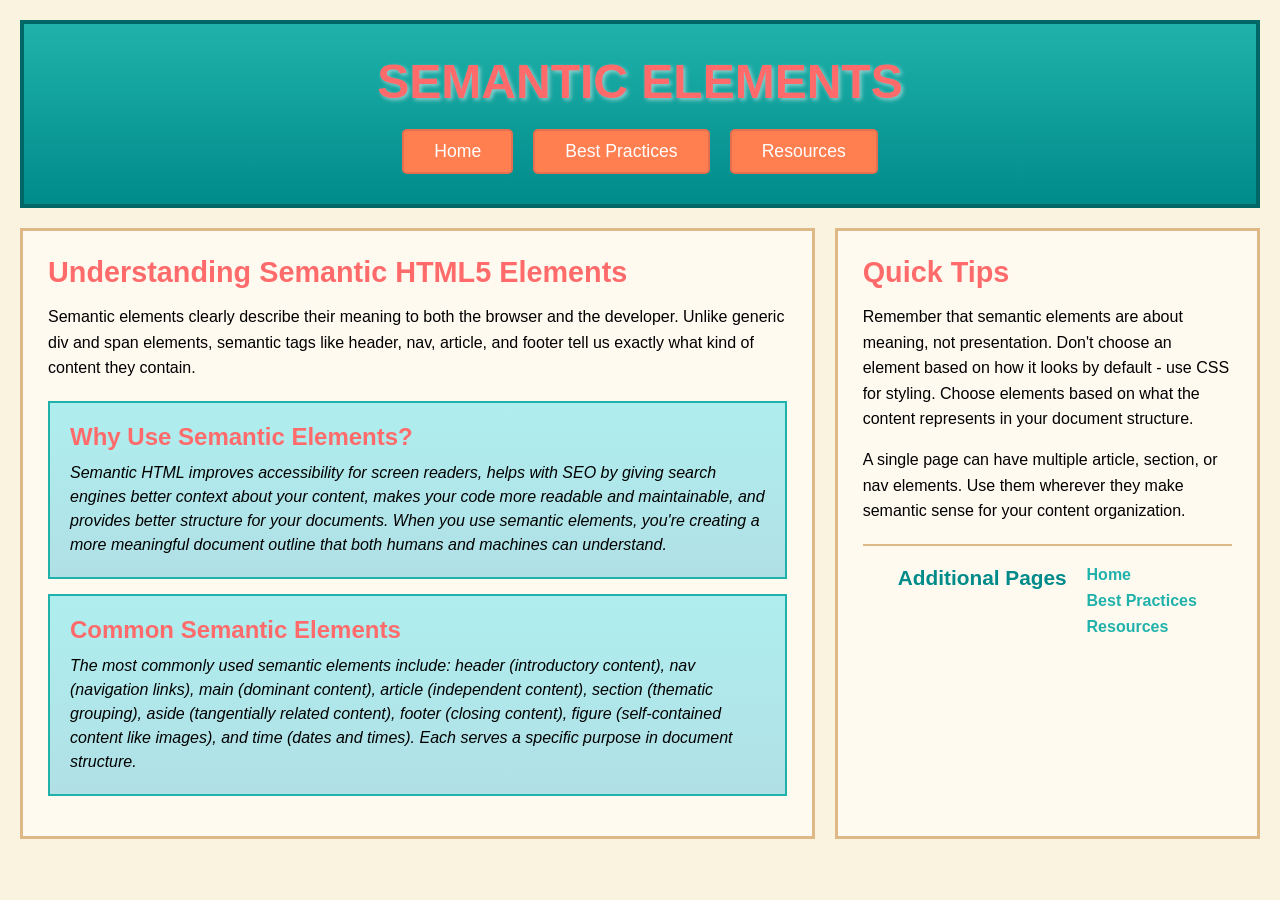
==== page1.html @ d0fec972 "Add page1.html with semantic HTML5 structure" ====
<!DOCTYPE html>
<html lang="en">
<head>
    <meta charset="UTF-8">
    <meta name="viewport" content="width=device-width, initial-scale=1.0">
    <title>Semantic Elements - HTML5 Guide</title>
    <link rel="stylesheet" href="styles.css">
</head>
<body>

    <!-- Header contains the main heading and navigation -->
    <header>
        <h1>SEMANTIC ELEMENTS</h1>
        <nav>
            <button onclick="location.href='index.html'">Home</button>
            <button onclick="location.href='page2.html'">Best Practices</button>
            <button onclick="location.href='page3.html'">Resources</button>
        </nav>
    </header>

    <!-- Container holds the main content layout -->
    <div class="container">
        
        <!-- Article represents the main content -->
        <article>
            <h2>Understanding Semantic HTML5 Elements</h2>
            <p>Semantic elements clearly describe their meaning to both the browser and the developer. Unlike generic div and span elements, semantic tags like header, nav, article, and footer tell us exactly what kind of content they contain.</p>

            <!-- Section Area I -->
            <section>
                <h3>Why Use Semantic Elements?</h3>
                <p>Semantic HTML improves accessibility for screen readers, helps with SEO by giving search engines better context about your content, makes your code more readable and maintainable, and provides better structure for your documents. When you use semantic elements, you're creating a more meaningful document outline that both humans and machines can understand.</p>
            </section>

            <!-- Section Area II -->
            <section>
                <h3>Common Semantic Elements</h3>
                <p>The most commonly used semantic elements include: header (introductory content), nav (navigation links), main (dominant content), article (independent content), section (thematic grouping), aside (tangentially related content), footer (closing content), figure (self-contained content like images), and time (dates and times). Each serves a specific purpose in document structure.</p>
            </section>
        </article>

        <!-- Aside for supplementary content -->
        <aside>
            <h2>Quick Tips</h2>
            <p>Remember that semantic elements are about meaning, not presentation. Don't choose an element based on how it looks by default - use CSS for styling. Choose elements based on what the content represents in your document structure.</p>
            <p>A single page can have multiple article, section, or nav elements. Use them wherever they make semantic sense for your content organization.</p>
            
            <nav>
                <h3>Additional Pages</h3>
                <ul>
                    <li><a href="index.html">Home</a></li>
                    <li><a href="page2.html">Best Practices</a></li>
                    <li><a href="page3.html">Resources</a></li>
                </ul>
            </nav>
        </aside>

    </div>

</body>
</html>
---- styles.css ----
/* Basic reset and body styles */
* {
    margin: 0;
    padding: 0;
    box-sizing: border-box;
}

body {
    font-family: Arial, sans-serif;
    padding: 20px;
    background-color: #FAF3E0;
}

/* Header section with navigation */
header {
    background: linear-gradient(to bottom, #20B2AA, #008B8B);
    border: 4px solid #006666;
    padding: 30px;
    margin-bottom: 20px;
}

header h1 {
    color: #FF6B6B;
    text-align: center;
    font-size: 3em;
    margin-bottom: 20px;
    text-shadow: 2px 2px 4px rgba(255,255,255,0.5);
}

/* Navigation buttons */
nav {
    display: flex;
    justify-content: center;
    gap: 20px;
}

nav button {
    background-color: #FF7F50;
    border: 2px solid #E76F51;
    padding: 10px 30px;
    font-size: 1.1em;
    color: white;
    cursor: pointer;
    border-radius: 5px;
}

nav button:hover {
    background-color: #FF6347;
}

/* Main container for article and aside */
.container {
    display: flex;
    gap: 20px;
}

/* Article section */
article {
    flex: 2;
    background-color: #FFFAF0;
    border: 3px solid #DEB887;
    padding: 25px;
}

article > h2 {
    color: #FF6B6B;
    margin-bottom: 15px;
    font-size: 1.8em;
}

article > p {
    color: #000;
    line-height: 1.6;
    margin-bottom: 20px;
}

/* Section elements inside article */
section {
    background: linear-gradient(to bottom, #AFEEEE, #B0E0E6);
    border: 2px solid #20B2AA;
    padding: 20px;
    margin-bottom: 15px;
}

section h3 {
    color: #FF6B6B;
    margin-bottom: 10px;
    font-size: 1.5em;
}

section p {
    color: #000;
    font-style: italic;
    line-height: 1.5;
}

/* Aside section */
aside {
    flex: 1;
    background-color: #FFFAF0;
    border: 3px solid #DEB887;
    padding: 25px;
}

aside h2 {
    color: #FF6B6B;
    margin-bottom: 15px;
    font-size: 1.8em;
}

aside p {
    color: #000;
    line-height: 1.6;
    margin-bottom: 15px;
}

/* Navigation in aside */
aside nav {
    margin-top: 20px;
    padding-top: 20px;
    border-top: 2px solid #DEB887;
}

aside nav h3 {
    color: #008B8B;
    margin-bottom: 10px;
    font-size: 1.3em;
}

aside nav ul {
    list-style: none;
}

aside nav li {
    margin-bottom: 8px;
}

aside nav a {
    color: #20B2AA;
    text-decoration: none;
    font-weight: bold;
    transition: color 0.3s;
}

aside nav a:hover {
    color: #FF6B6B;
    text-decoration: underline;
}
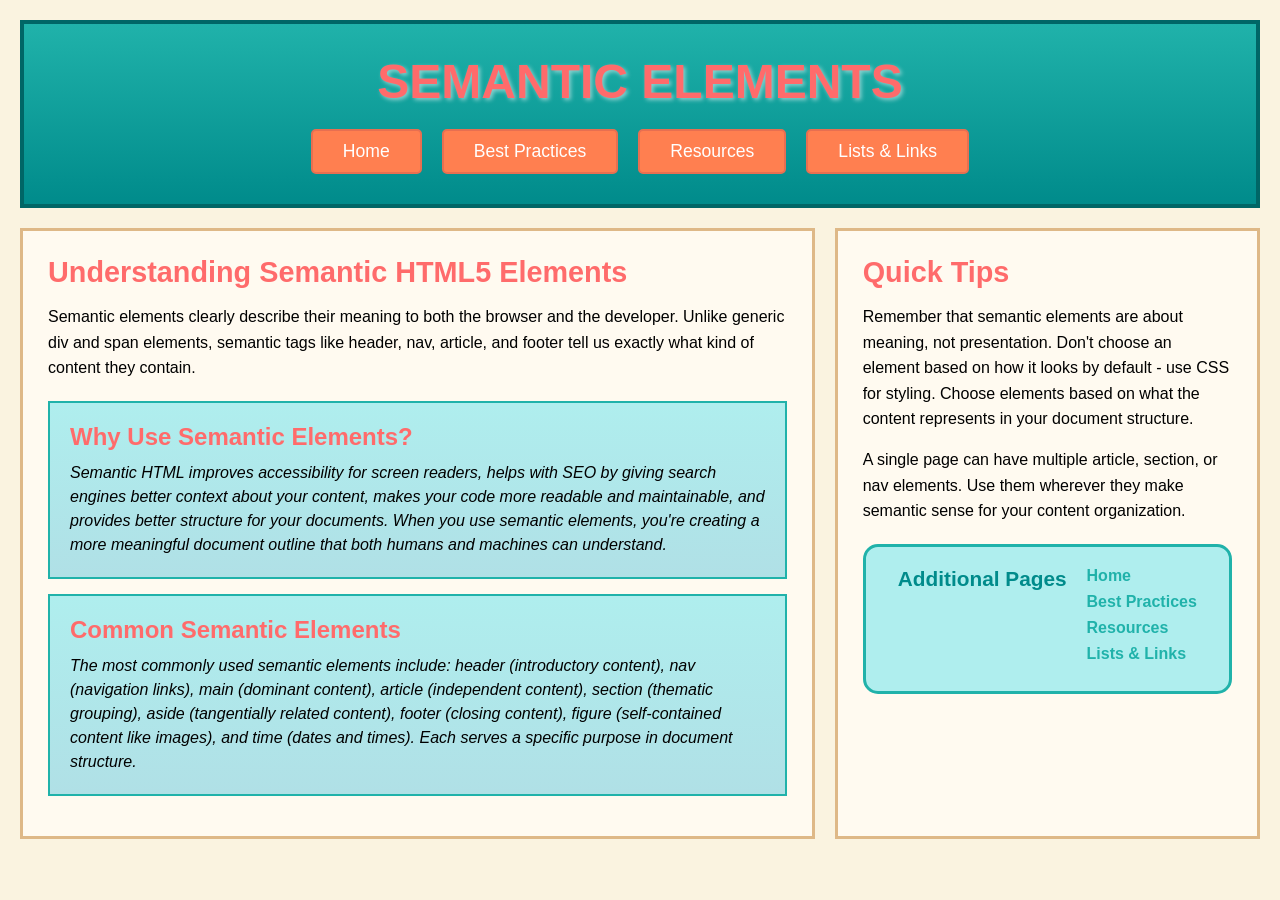
==== commit 0c6fa2d6: "Add link to page4.html in navigation" ====
--- a/page1.html
+++ b/page1.html
@@ -15,6 +15,7 @@
             <button onclick="location.href='index.html'">Home</button>
             <button onclick="location.href='page2.html'">Best Practices</button>
             <button onclick="location.href='page3.html'">Resources</button>
+            <button onclick="location.href='page4.html'">Lists & Links</button>
         </nav>
     </header>
 
@@ -51,6 +52,7 @@
                     <li><a href="index.html">Home</a></li>
                     <li><a href="page2.html">Best Practices</a></li>
                     <li><a href="page3.html">Resources</a></li>
+                    <li><a href="page4.html">Lists & Links</a></li>
                 </ul>
             </nav>
         </aside>
--- a/styles.css
+++ b/styles.css
@@ -94,6 +94,35 @@
     line-height: 1.5;
 }
 
+section img {
+    max-width: 50%;
+    height: auto;
+    display: block;
+    margin: 15px auto;
+    border-radius: 5px;
+}
+
+section ul,
+section ol {
+    margin: 15px 0 15px 30px;
+    line-height: 1.8;
+}
+
+section li {
+    margin-bottom: 8px;
+}
+
+section a {
+    color: #20B2AA;
+    text-decoration: none;
+    font-weight: bold;
+}
+
+section a:hover {
+    color: #FF6B6B;
+    text-decoration: underline;
+}
+
 /* Aside section */
 aside {
     flex: 1;
@@ -117,8 +146,11 @@
 /* Navigation in aside */
 aside nav {
     margin-top: 20px;
-    padding-top: 20px;
+    padding: 20px;
     border-top: 2px solid #DEB887;
+    background-color: #AFEEEE;
+    border-radius: 15px;
+    border: 3px solid #20B2AA;
 }
 
 aside nav h3 {
